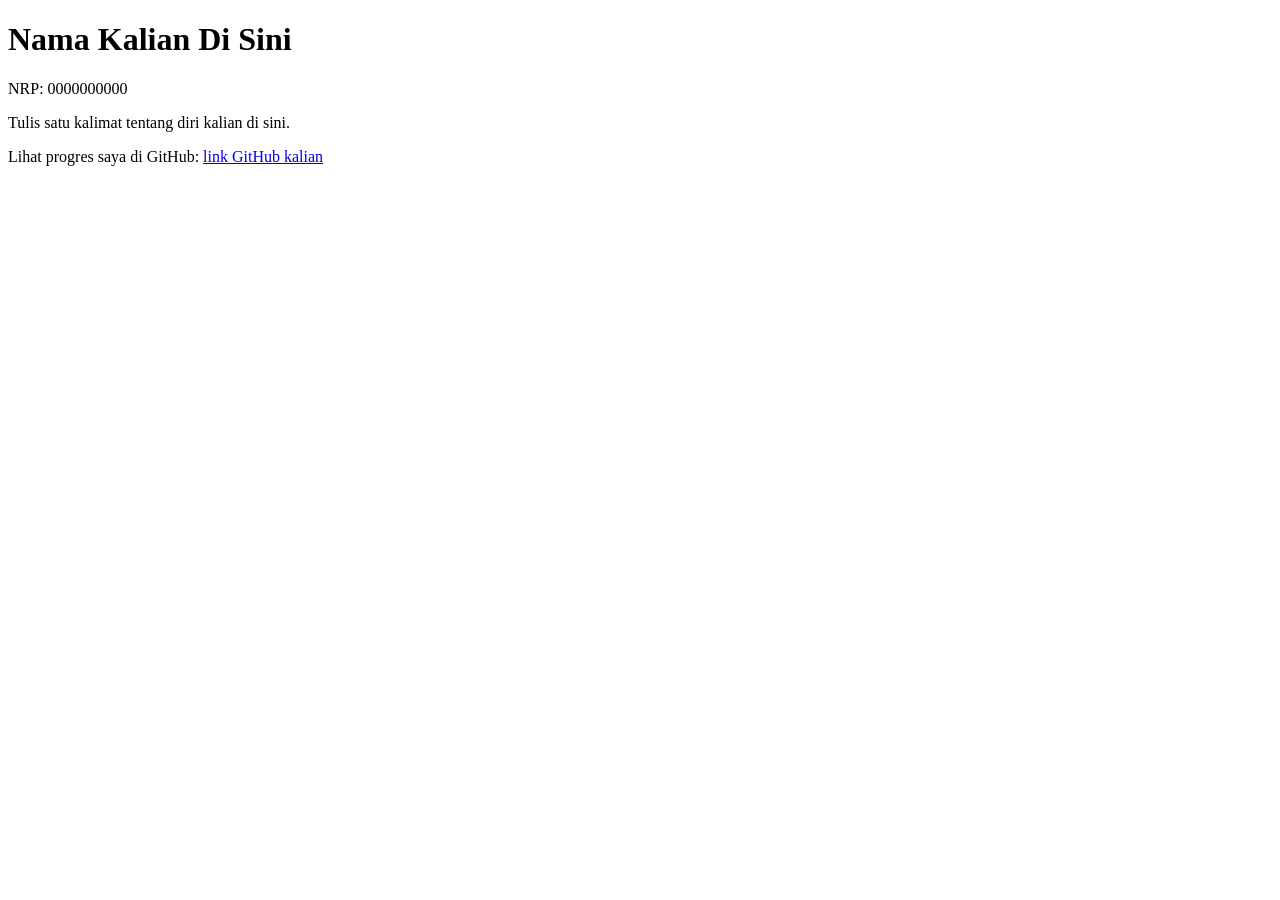
==== m00/index.html @ 0ecb9ac5 "Initial commit" ====
<!DOCTYPE html>
<html lang="id">
<head>
  <meta charset="utf-8">
  <meta name="viewport" content="width=device-width, initial-scale=1">
  <title>Untitled</title>
</head>
<body>

  <h1 id="nama">Nama Kalian Di Sini</h1>
  <p id="nrp">NRP: 0000000000</p>
  <p id="bio">Tulis satu kalimat tentang diri kalian di sini.</p>
  <p>Lihat progres saya di GitHub: <a id="github" href="#">link GitHub kalian</a></p>

</body>
</html>
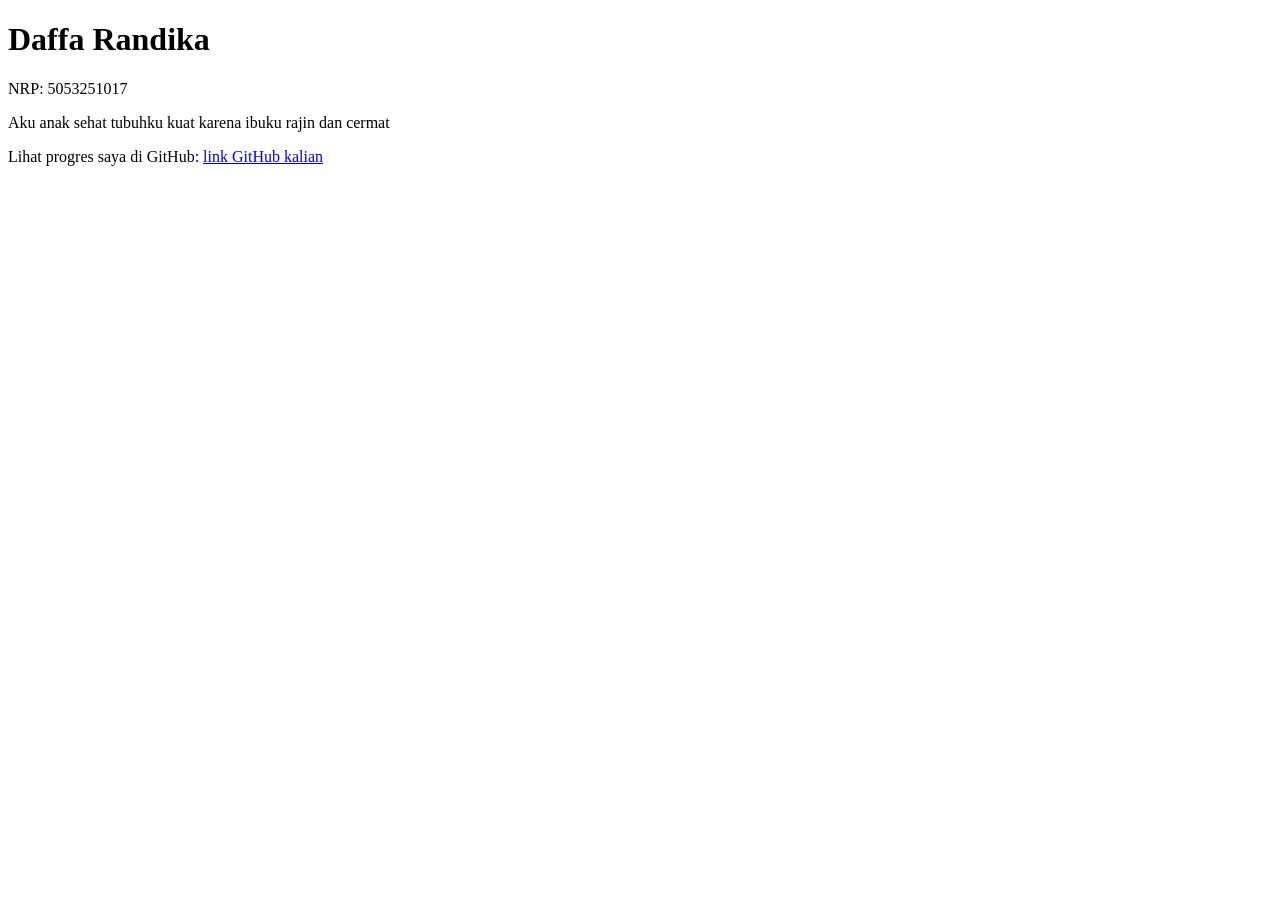
==== commit 70574614: "Selesaikan pertemuan 0" ====
--- a/m00/index.html
+++ b/m00/index.html
@@ -3,14 +3,14 @@
 <head>
   <meta charset="utf-8">
   <meta name="viewport" content="width=device-width, initial-scale=1">
-  <title>Untitled</title>
+  <title>Aku Daffa</title>
 </head>
 <body>
 
-  <h1 id="nama">Nama Kalian Di Sini</h1>
-  <p id="nrp">NRP: 0000000000</p>
-  <p id="bio">Tulis satu kalimat tentang diri kalian di sini.</p>
-  <p>Lihat progres saya di GitHub: <a id="github" href="#">link GitHub kalian</a></p>
+  <h1 id="nama">Daffa Randika</h1>
+  <p id="nrp">NRP: 5053251017</p>
+  <p id="bio">Aku anak sehat tubuhku kuat karena ibuku rajin dan cermat</p>
+  <p>Lihat progres saya di GitHub: <a id="github" href="https://github.com/daffarandika">link GitHub kalian</a></p>
 
 </body>
 </html>
